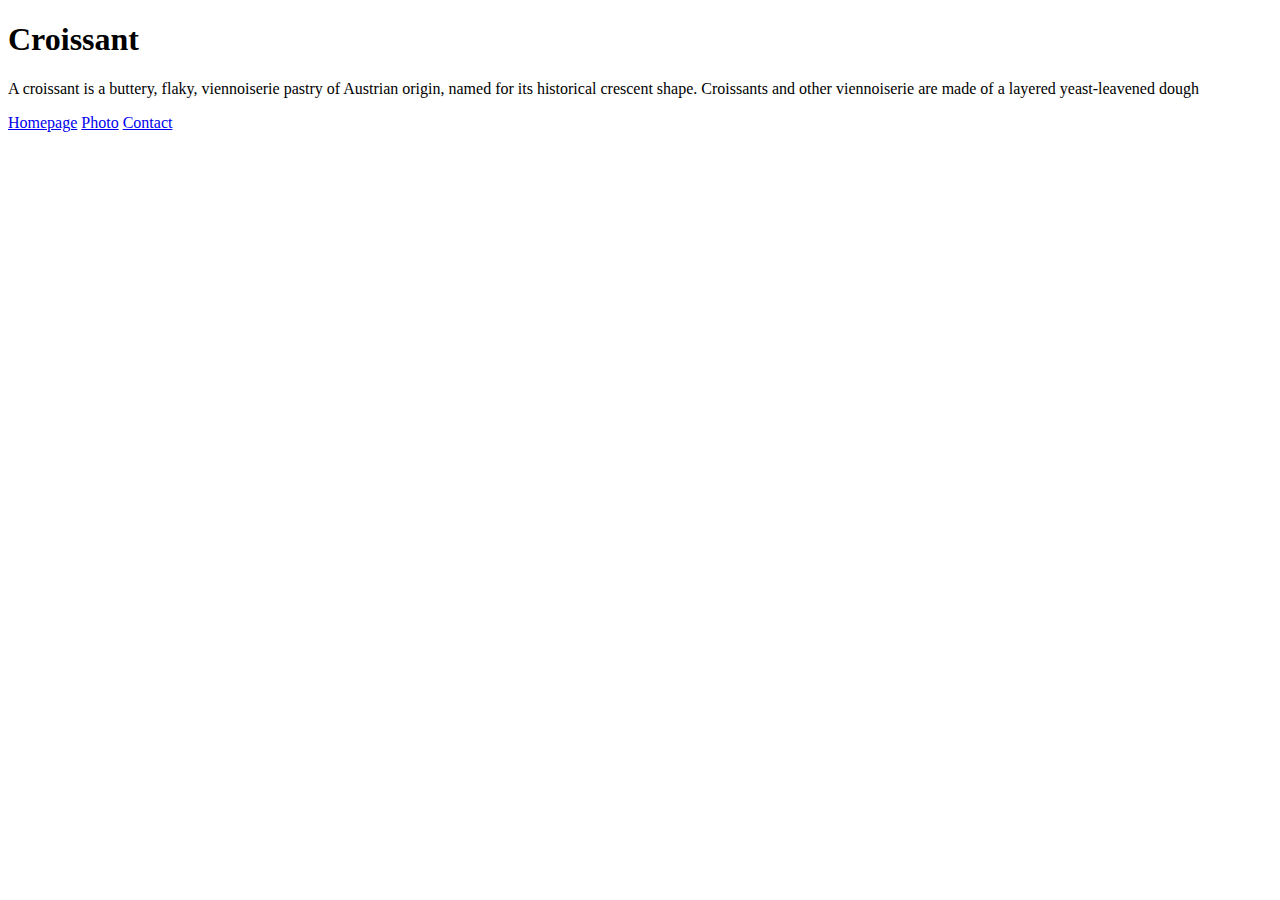
==== index.html @ 9a27d11e "Created the file structure" ====
<!DOCTYPE html>
<html lang="en">
  <head>
    <meta charset="UTF-8" />
    <meta http-equiv="X-UA-Compatible" content="IE=edge" />
    <meta name="viewport" content="width=device-width, initial-scale=1.0" />
    <title>Homepage</title>
  </head>
  <body>
    <h1>Croissant</h1>
    <p>
      A croissant is a buttery, flaky, viennoiserie pastry of Austrian origin,
      named for its historical crescent shape. Croissants and other viennoiserie
      are made of a layered yeast-leavened dough
    </p>
    <a href="/">Homepage</a>
    <a href="/photo.html">Photo</a>
    <a href="/contact.html">Contact</a>
  </body>
</html>
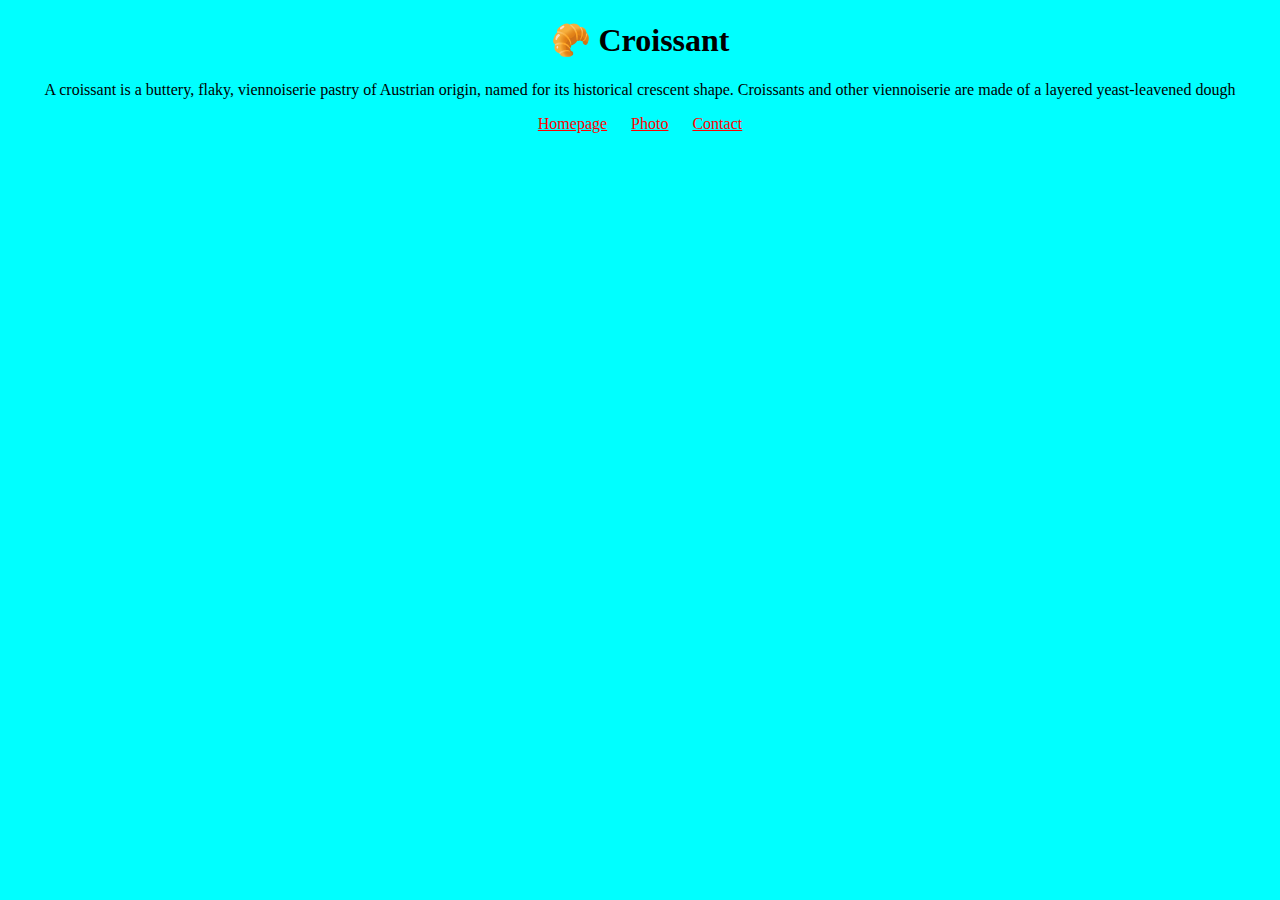
==== commit 0fe473e7: "Added CSS" ====
--- a/index.html
+++ b/index.html
@@ -4,17 +4,20 @@
     <meta charset="UTF-8" />
     <meta http-equiv="X-UA-Compatible" content="IE=edge" />
     <meta name="viewport" content="width=device-width, initial-scale=1.0" />
+    <link rel="stylesheet" href="/style/app.css" />
     <title>Homepage</title>
   </head>
   <body>
-    <h1>Croissant</h1>
+    <h1>🥐 Croissant</h1>
     <p>
       A croissant is a buttery, flaky, viennoiserie pastry of Austrian origin,
       named for its historical crescent shape. Croissants and other viennoiserie
       are made of a layered yeast-leavened dough
     </p>
-    <a href="/">Homepage</a>
-    <a href="/photo.html">Photo</a>
-    <a href="/contact.html">Contact</a>
+    <footer>
+      <a href="/">Homepage</a>
+      <a href="/photo.html">Photo</a>
+      <a href="/contact.html">Contact</a>
+    </footer>
   </body>
 </html>
--- a/style/app.css
+++ b/style/app.css
@@ -0,0 +1,21 @@
+body {
+  background-color: aqua;
+}
+h1 {
+  text-align: center;
+}
+p {
+  text-align: center;
+}
+img {
+  display: block;
+  margin: auto;
+}
+footer {
+  display: block;
+  text-align: center;
+}
+footer a {
+  margin: 0 10px;
+  color: red;
+}
